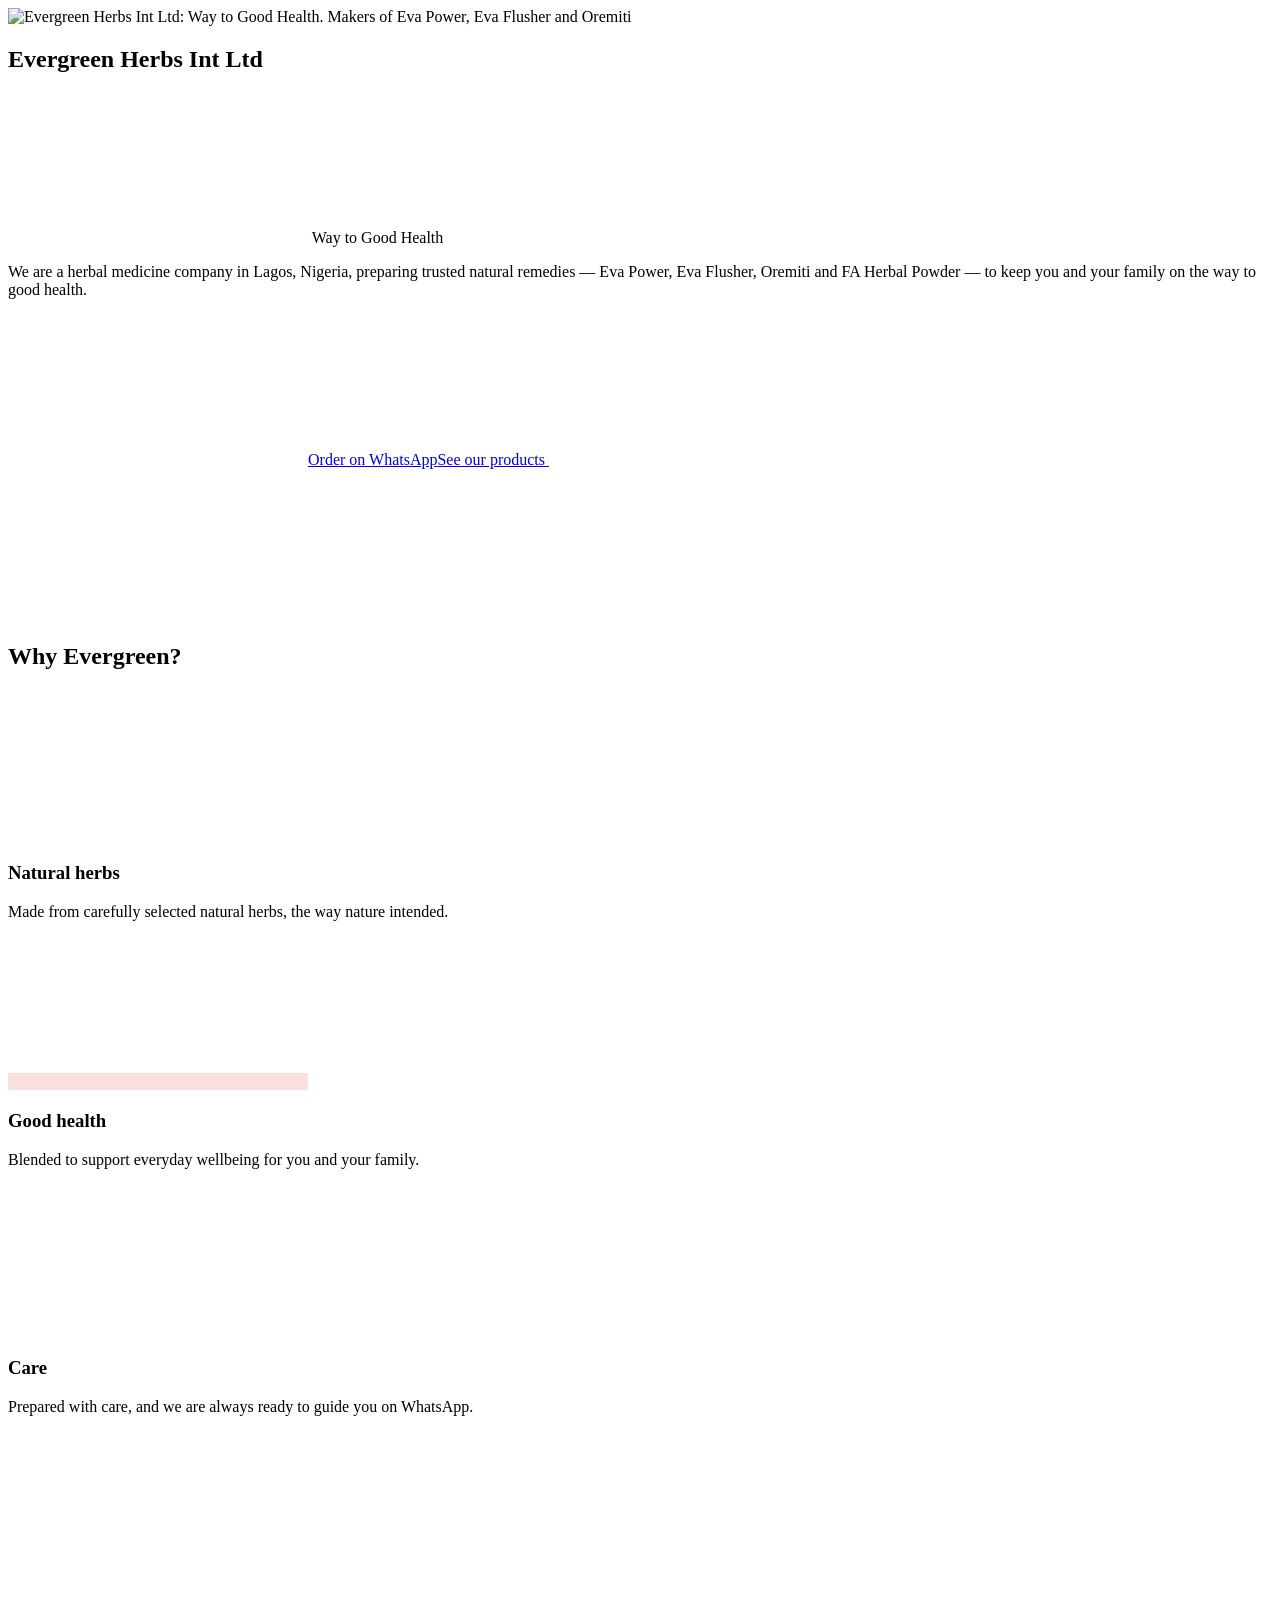
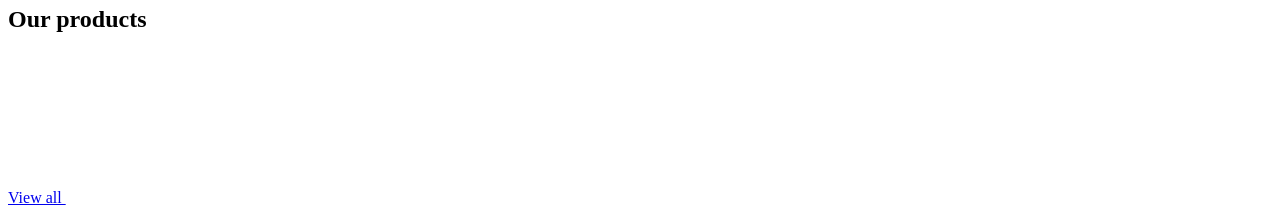
==== index.html @ ea2af4cf "Add files via upload" ====
<!DOCTYPE html>
<html lang="en"><head><meta charset="utf-8">
<meta name="viewport" content="width=device-width, initial-scale=1, viewport-fit=cover">
<title>Evergreen Herbs Int Ltd</title>
<link href="https://fonts.googleapis.com/css2?family=Baloo+2:wght@600;700;800&display=swap" rel="stylesheet">
<link rel="stylesheet" href="css/style.css">
</head>
<body class="loading" data-page="home">
<div id="layout-top"></div>

<main class="sheet">
<!-- HOME PAGE CONTENT -->
<section class="view" id="v-home">
<img class="hero" src="images/hero.webp" width="1000" height="723" fetchpriority="high" alt="Evergreen Herbs Int Ltd: Way to Good Health. Makers of Eva Power, Eva Flusher and Oremiti">
<div class="pad c"><h1>Evergreen Herbs <span class="r">Int Ltd</span></h1><p class="tag"><svg class="i"><use href="#i-spark"/></svg> Way to Good Health</p>
<p class="lead">We are a herbal medicine company in Lagos, Nigeria, preparing trusted natural remedies — Eva Power, Eva Flusher, Oremiti and FA Herbal Powder — to keep you and your family on the way to good health.</p>
<a class="btn g" href="#" data-wa="Hello, I want to order" target="_blank" rel="noopener"><svg class="i"><use href="#i-wa"/></svg>Order on WhatsApp</a><a class="btn o" href="products.html">See our products <svg class="i"><use href="#i-arrow"/></svg></a></div>
<div class="leafdiv"><svg class="i"><use href="#i-leaf"/></svg></div>
<div class="band"><h2 class="c">Why <span class="g">Evergreen?</span></h2><div class="why">
<div><span class="circ" style="background:var(--tint);color:var(--green)"><svg class="i"><use href="#i-leaf"/></svg></span><h3>Natural herbs</h3><p>Made from carefully selected natural herbs, the way nature intended.</p></div>
<div><span class="circ" style="background:rgba(215,38,45,.14);color:var(--red)"><svg class="i"><use href="#i-heart"/></svg></span><h3>Good health</h3><p>Blended to support everyday wellbeing for you and your family.</p></div>
<div><span class="circ" style="background:var(--tint2);color:var(--orange)"><svg class="i"><use href="#i-plus"/></svg></span><h3>Care</h3><p>Prepared with care, and we are always ready to guide you on WhatsApp.</p></div></div></div>
<div class="leafdiv"><svg class="i"><use href="#i-leaf"/></svg></div>
<div class="pad"><div class="sh"><h2>Our <span class="g">products</span></h2><a href="products.html">View all <svg class="i"><use href="#i-arrow"/></svg></a></div><div id="rowsHome"></div></div>
</section>
</main>

<div id="layout-bottom"></div>
<script src="js/config.js"></script>
<script src="js/icons.js"></script>
<script src="js/products.js"></script>
<script src="js/main.js"></script>
</body></html>
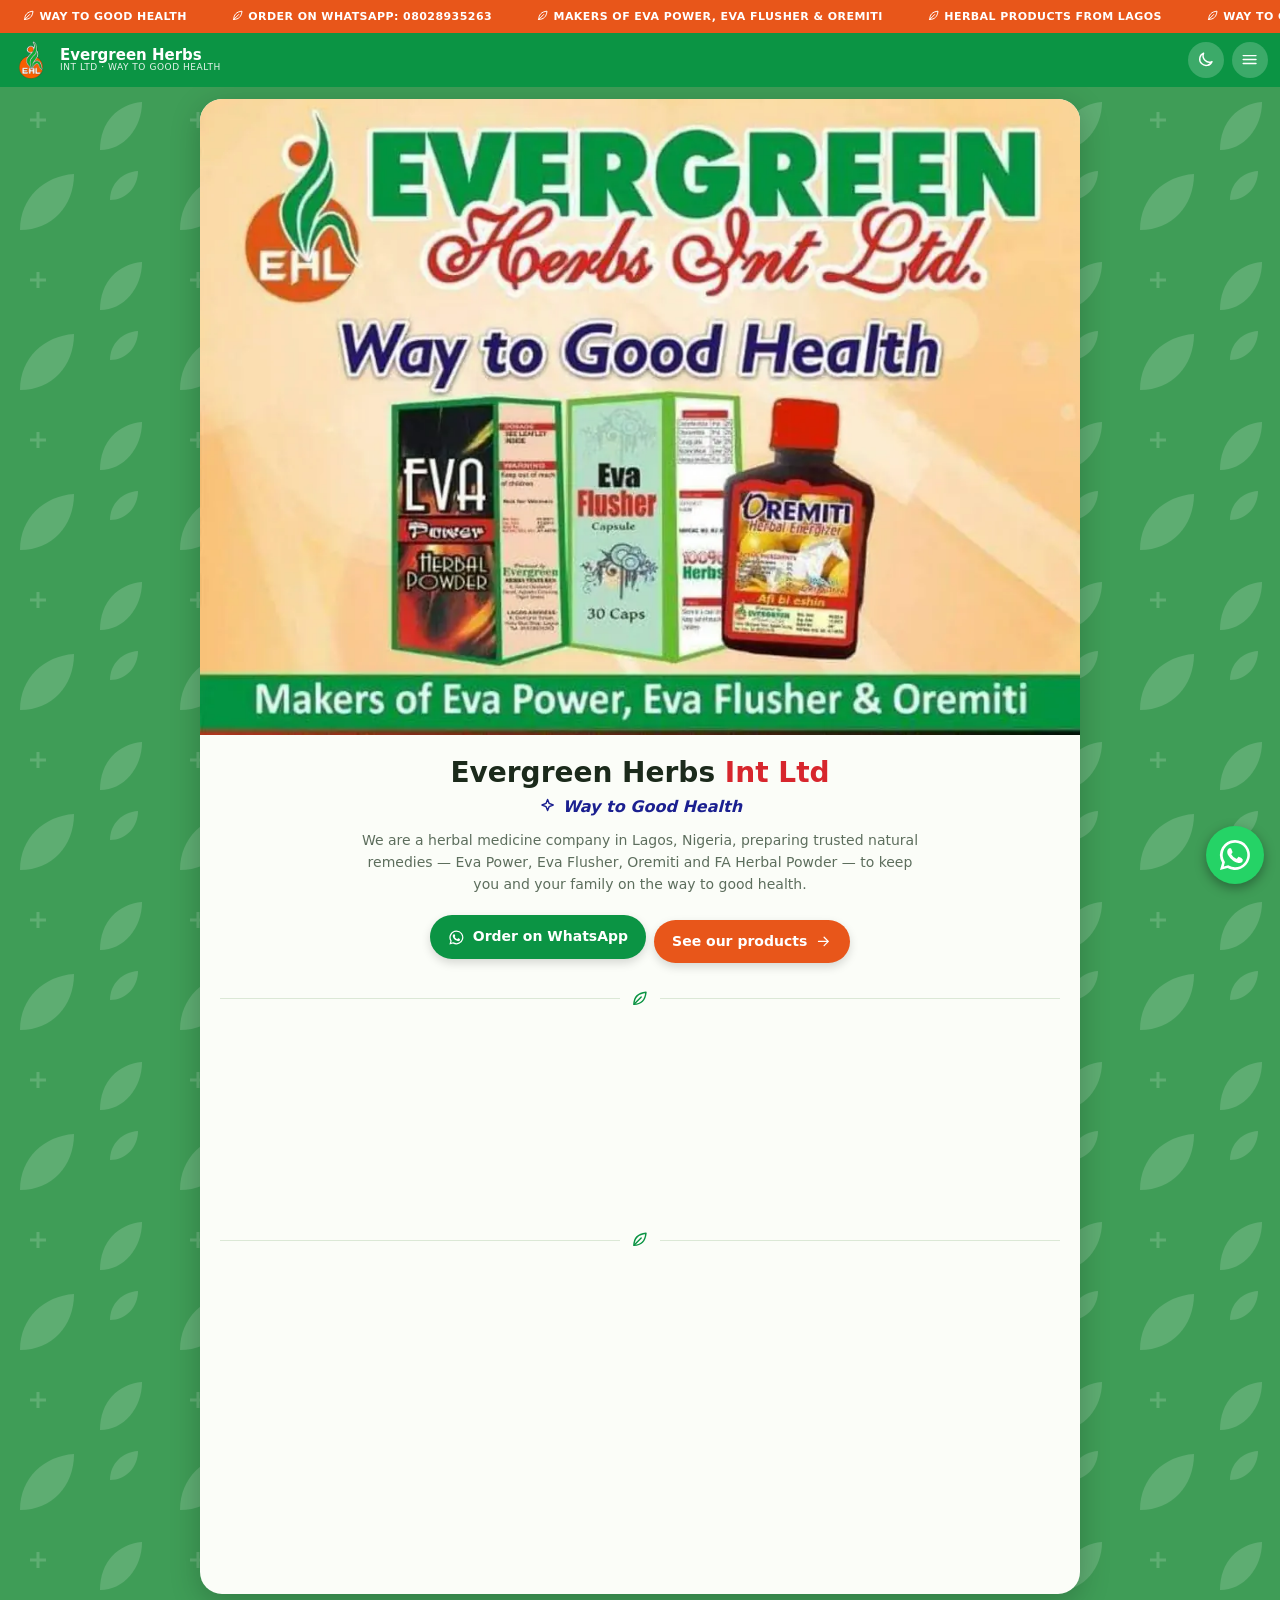
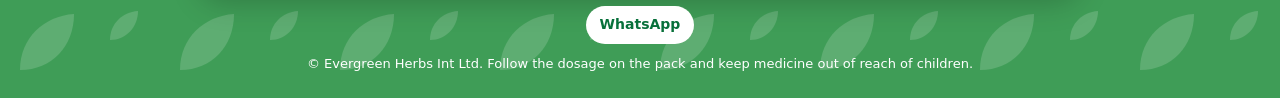
==== commit 5ab3e687: "Add Open Graph meta tags to index.html" ====
--- a/index.html
+++ b/index.html
@@ -2,6 +2,11 @@
 <html lang="en"><head><meta charset="utf-8">
 <meta name="viewport" content="width=device-width, initial-scale=1, viewport-fit=cover">
 <title>Evergreen Herbs Int Ltd</title>
+<meta property="og:title" content="Evergreen Herbs Int Ltd">
+<meta property="og:description" content="Way to Good Health. Makers of Eva Power, Eva Flusher & Oremiti.">
+<meta property="og:image" content="https://hectron-99.github.io/evergreen/images/preview.jpg">
+<meta property="og:url" content="https://hectron-99.github.io/evergreen/">
+<meta property="og:type" content="website">
 <link href="https://fonts.googleapis.com/css2?family=Baloo+2:wght@600;700;800&display=swap" rel="stylesheet">
 <link rel="stylesheet" href="css/style.css">
 </head>
--- a/css/style.css
+++ b/css/style.css
@@ -0,0 +1,62 @@
+/* Shared style for every page. Colors are at the top (:root). */
+:root{--bg:#3f9d57;--sheet:#fbfdf8;--text:#1b2a1b;--muted:#5d6e5d;--green:#0b9444;--hdr:#0b9444;--orange:#e8561a;--red:#d7262d;--navy:#1b2090;--tint:#e8f5e9;--tint2:#fff0e0;--line:#dbe8d6;
+box-sizing:border-box;padding-top:env(safe-area-inset-top,0px);padding-bottom:env(safe-area-inset-bottom,0px);color-scheme:light}
+@media (prefers-color-scheme:dark){:root:not([data-theme="light"]){--bg:#0f2a14;--sheet:#142016;--text:#eaf2e6;--muted:#a3b5a0;--green:#3fb55c;--hdr:#14532d;--orange:#ff8a3d;--red:#ff7b7b;--navy:#a5aeff;--tint:#1b2e1e;--tint2:#2b2418;--line:#2a3a2b;color-scheme:dark}}
+:root[data-theme="dark"]{--bg:#0f2a14;--sheet:#142016;--text:#eaf2e6;--muted:#a3b5a0;--green:#3fb55c;--hdr:#14532d;--orange:#ff8a3d;--red:#ff7b7b;--navy:#a5aeff;--tint:#1b2e1e;--tint2:#2b2418;--line:#2a3a2b;color-scheme:dark}
+html{scroll-padding-top:env(safe-area-inset-top,0px)}
+*{box-sizing:border-box}
+#layout-top{display:contents}
+body{margin:0;background-color:var(--bg);background-image:url("data:image/svg+xml,%3Csvg xmlns='http://www.w3.org/2000/svg' width='160' height='160' viewBox='0 0 160 160'%3E%3Cg fill='%23ffffff' fill-opacity='.16'%3E%3Cpath d='M20 70C20 38 44 16 74 14C74 46 52 70 20 70Z'/%3E%3Cpath d='M100 150C100 122 118 104 142 102C142 128 124 150 100 150Z'/%3E%3Cpath d='M110 40C110 24 122 12 138 11C138 27 126 40 110 40Z'/%3E%3C/g%3E%3Cpath d='M30 120h16M38 112v16' stroke='%23ffffff' stroke-opacity='.16' stroke-width='3' fill='none'/%3E%3C/svg%3E");color:var(--text);font:16px/1.55 system-ui,-apple-system,"Segoe UI",Roboto,Arial,sans-serif;overflow-x:hidden}
+.i{width:1.2em;height:1.2em;fill:none;stroke:currentColor;stroke-width:1.8;stroke-linecap:round;stroke-linejoin:round;vertical-align:-.22em}
+h1,h2,h3,.tx b,summary,.brand b{font-family:"Baloo 2",system-ui,sans-serif}
+.ticker{background:var(--orange);color:#fff;overflow:hidden;white-space:nowrap;font-weight:700;font-size:11px;letter-spacing:.04em;text-transform:uppercase;padding:8px 0}
+.ticker .track{display:inline-block;animation:tick 30s linear infinite}.ticker span{display:inline-block;padding:0 22px}
+@keyframes tick{to{transform:translateX(-50%)}}
+.bar{display:flex;align-items:center;justify-content:space-between;padding:8px 12px;background:var(--hdr);color:#fff;position:sticky;top:0;z-index:40}
+.brand{display:flex;align-items:center;gap:10px;color:#fff;text-decoration:none}.brand img{height:38px;width:auto;border-radius:10px}
+.brand span{display:flex;flex-direction:column;line-height:1.1}.brand b{font-size:15px}.brand small{font-size:9px;letter-spacing:.06em;text-transform:uppercase;opacity:.9}
+.acts{display:flex;gap:8px}.rb{width:36px;height:36px;border-radius:50%;border:0;background:rgba(255,255,255,.2);color:#fff;display:grid;place-items:center;cursor:pointer;font-size:16px}
+.scrim{position:fixed;inset:0;background:rgba(0,0,0,.35);backdrop-filter:blur(5px);-webkit-backdrop-filter:blur(5px);opacity:0;pointer-events:none;transition:opacity .2s;z-index:55}.scrim.open{opacity:1;pointer-events:auto}
+.drop{position:fixed;top:calc(env(safe-area-inset-top,0px) + 44px);right:12px;width:min(270px,calc(100% - 24px));background:var(--sheet);border-radius:18px;padding:12px;box-shadow:0 12px 40px rgba(0,0,0,.35);opacity:0;transform:translateY(-8px) scale(.97);pointer-events:none;transition:.2s;z-index:60}
+.drop.open{opacity:1;transform:none;pointer-events:auto}
+.dh{display:flex;align-items:center;gap:10px;padding-bottom:10px;margin-bottom:6px;border-bottom:1px solid var(--line)}.dh img{height:30px;border-radius:8px}.dh span{flex:1;font-size:12px;line-height:1.2}.dh small{display:block;font-size:9px;letter-spacing:.06em;text-transform:uppercase;color:var(--muted)}
+.xb{width:30px;height:30px;border-radius:50%;border:0;background:var(--tint);color:var(--green);display:grid;place-items:center}
+.lk{display:flex;align-items:center;gap:10px;padding:11px 12px;border-radius:999px;color:var(--text);text-decoration:none;font-weight:600;font-size:14px}.lk.on{background:var(--hdr);color:#fff}
+.sheet{width:calc(100% - 24px);max-width:880px;margin:12px auto;background:var(--sheet);border-radius:22px;overflow:hidden;box-shadow:0 8px 30px rgba(0,0,0,.22)}
+.view[hidden]{display:none}.hero{display:block;width:100%;height:auto}
+.pad{padding:22px 20px}.c{text-align:center}
+h1{font-size:28px;line-height:1.15;margin:0}h2{font-size:23px;line-height:1.2;margin:0 0 6px}.r{color:var(--red)}.g{color:var(--green)}
+.tag{color:var(--navy);font-style:italic;font-weight:700;margin:6px 0}.lead{color:var(--muted);max-width:560px;margin:10px auto 16px;font-size:14px}
+.btn{display:inline-flex;align-items:center;gap:8px;padding:11px 18px;border-radius:999px;font-weight:700;font-size:14px;text-decoration:none;margin:4px;color:#fff;box-shadow:0 4px 10px rgba(0,0,0,.15)}.btn.g{background:var(--hdr)}.btn.o{background:var(--orange)}
+.leafdiv{display:flex;align-items:center;gap:10px;padding:0 20px;color:var(--green)}.leafdiv:before,.leafdiv:after{content:"";flex:1;height:1px;background:var(--line)}
+.band{padding:30px 20px;background:linear-gradient(var(--sheet),var(--tint) 20%,var(--tint) 80%,var(--sheet))}
+.why{display:grid;grid-template-columns:repeat(3,1fr);margin-top:14px}.why div{text-align:center;padding:0 8px}.why div+div{border-left:1px solid var(--line)}
+.circ{width:48px;height:48px;border-radius:50%;display:grid;place-items:center;margin:0 auto 8px;font-size:22px}.why h3{margin:0 0 4px;font-size:15px}.why p{margin:0;font-size:12px;color:var(--muted)}
+.sh{display:flex;justify-content:space-between;align-items:center}.sh a{color:var(--green);font-weight:700;font-size:14px;text-decoration:none}
+.row{display:flex;align-items:center;gap:12px;padding:12px 0;border-bottom:1px solid var(--line)}.row:last-child{border-bottom:0}
+.ic{width:42px;height:42px;border-radius:50%;background:var(--tint2);color:var(--orange);display:grid;place-items:center;flex:none}
+.tx{flex:1;display:flex;flex-direction:column}.tx b{font-size:15px}.tx small{color:var(--muted);font-size:12px}
+.pill{display:inline-flex;align-items:center;gap:6px;padding:7px 12px;border-radius:999px;background:var(--tint);color:var(--green);font-weight:700;font-size:12px;text-decoration:none}
+.pf{background:var(--sheet);border:1px solid var(--line);border-top:4px solid var(--orange);border-radius:18px;padding:12px;margin:22px 0;box-shadow:0 8px 22px rgba(20,80,40,.2)}#v-products .pad{background:var(--tint)}.pf .row{border:0;padding:4px 2px 2px}.pf .fly{margin:0 0 8px}
+.slot{aspect-ratio:16/9;border:2px dashed var(--orange);border-radius:14px;display:grid;place-items:center;color:var(--muted);font-size:14px;margin-bottom:10px;background:linear-gradient(var(--tint2),transparent)}
+details{border-bottom:1px solid var(--line);padding:12px 0}summary{cursor:pointer;font-weight:700;color:var(--green)}details p{margin:8px 0 0;color:var(--muted)}
+.ct{display:flex;gap:12px;align-items:flex-start;padding:12px 0;border-bottom:1px solid var(--line)}
+.sk{background:linear-gradient(90deg,rgba(120,140,120,.14) 25%,rgba(120,140,120,.3) 50%,rgba(120,140,120,.14) 75%);background-size:200% 100%;animation:sh 1.2s linear infinite;border-radius:8px;margin:10px 0}@keyframes sh{to{background-position:-200% 0}}
+body.loading main>.view{display:none!important}body:not(.loading) #skel{display:none}
+@media (prefers-reduced-motion:reduce){.ticker .track,.sk{animation:none}}
+.foot{max-width:880px;margin:0 auto 24px;padding:0 16px;text-align:center;color:#fff;font-size:13px}
+.social{display:flex;gap:8px;justify-content:center;flex-wrap:wrap;margin-bottom:10px}.social a{padding:8px 14px;border-radius:999px;background:#fff;color:#07703a;text-decoration:none;font-weight:700;font-size:14px}
+.wa{position:fixed;right:16px;bottom:calc(16px + env(safe-area-inset-bottom,0px));width:58px;height:58px;border-radius:50%;background:#25d366;color:#fff;display:grid;place-items:center;box-shadow:0 4px 12px rgba(0,0,0,.35);z-index:50;font-size:30px}
+.fly{border-radius:14px;overflow:hidden;border:1px solid var(--line);margin:10px 0;background:var(--tint2)}.fly img{display:block;width:100%;height:auto;cursor:zoom-in}.fly.pk{padding:12px;text-align:center}.fly.pk img{width:auto;max-height:230px;margin:0 auto;border-radius:10px}
+.lb{position:fixed;inset:0;background:rgba(0,0,0,.88);display:none;align-items:center;justify-content:center;z-index:80;padding:10px}.lb.open{display:flex}.lb img{max-width:100%;max-height:100%}
+
+/* ---- MOTION (turned off automatically for people who prefer less motion) ---- */
+[hidden]{display:none!important}
+.reveal{opacity:0;transform:translateY(18px);transition:opacity .6s ease,transform .6s ease}.reveal.in{opacity:1;transform:none}
+.hero{animation:hz 1.4s ease-out both}@keyframes hz{from{transform:scale(1.06);opacity:.6}to{transform:none;opacity:1}}
+.btn,.pill{transition:transform .2s,box-shadow .2s}.btn:hover,.pill:hover{transform:translateY(-2px);box-shadow:0 8px 16px rgba(0,0,0,.2)}.btn:active,.pill:active{transform:scale(.97)}
+.pf{transition:transform .25s,box-shadow .25s}.pf:hover{transform:translateY(-4px)}
+.wa{animation:pulse 2.6s infinite}@keyframes pulse{0%{box-shadow:0 4px 12px rgba(0,0,0,.35),0 0 0 0 rgba(37,211,102,.55)}70%{box-shadow:0 4px 12px rgba(0,0,0,.35),0 0 0 16px rgba(37,211,102,0)}100%{box-shadow:0 4px 12px rgba(0,0,0,.35),0 0 0 0 rgba(37,211,102,0)}}
+.leafdiv .i{animation:sway 3s ease-in-out infinite;transform-origin:50% 100%}@keyframes sway{50%{transform:rotate(14deg)}}
+.circ{transition:transform .3s}.why>div:hover .circ{transform:scale(1.12) rotate(-6deg)}
+@media (prefers-reduced-motion:reduce){.reveal{opacity:1;transform:none;transition:none}.hero,.wa,.leafdiv .i{animation:none}}
